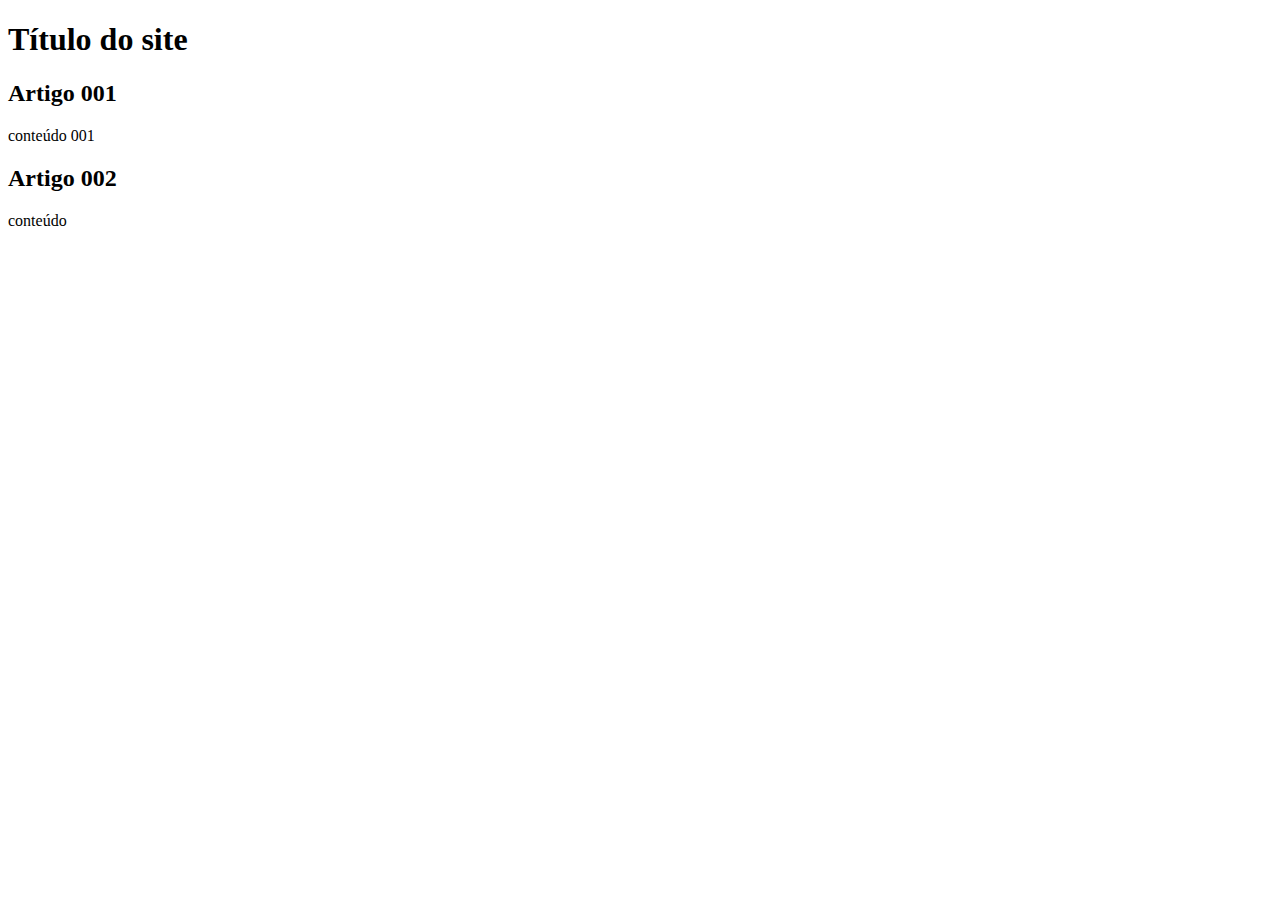
==== index.html @ 06f2d3a7 "criei o html base" ====
<!DOCTYPE html>
<html lang="pt-br">
<head>
    <meta charset="UTF-8">
    <meta http-equiv="X-UA-Compatible" content="IE=edge">
    <meta name="viewport" content="width=device-width, initial-scale=1.0">
    <title>Curso em vídeo</title>
</head>
<body>
    <main>
        <header>
            <h1>Título do site</h1>
        </header>
        <article>
            <h2>Artigo 001</h2>
            <p>conteúdo 001</p>
        </article>
        <article>
            <h2>Artigo 002</h2>
            <p>conteúdo</p>
        </article>
    </main>
</body>
</html>
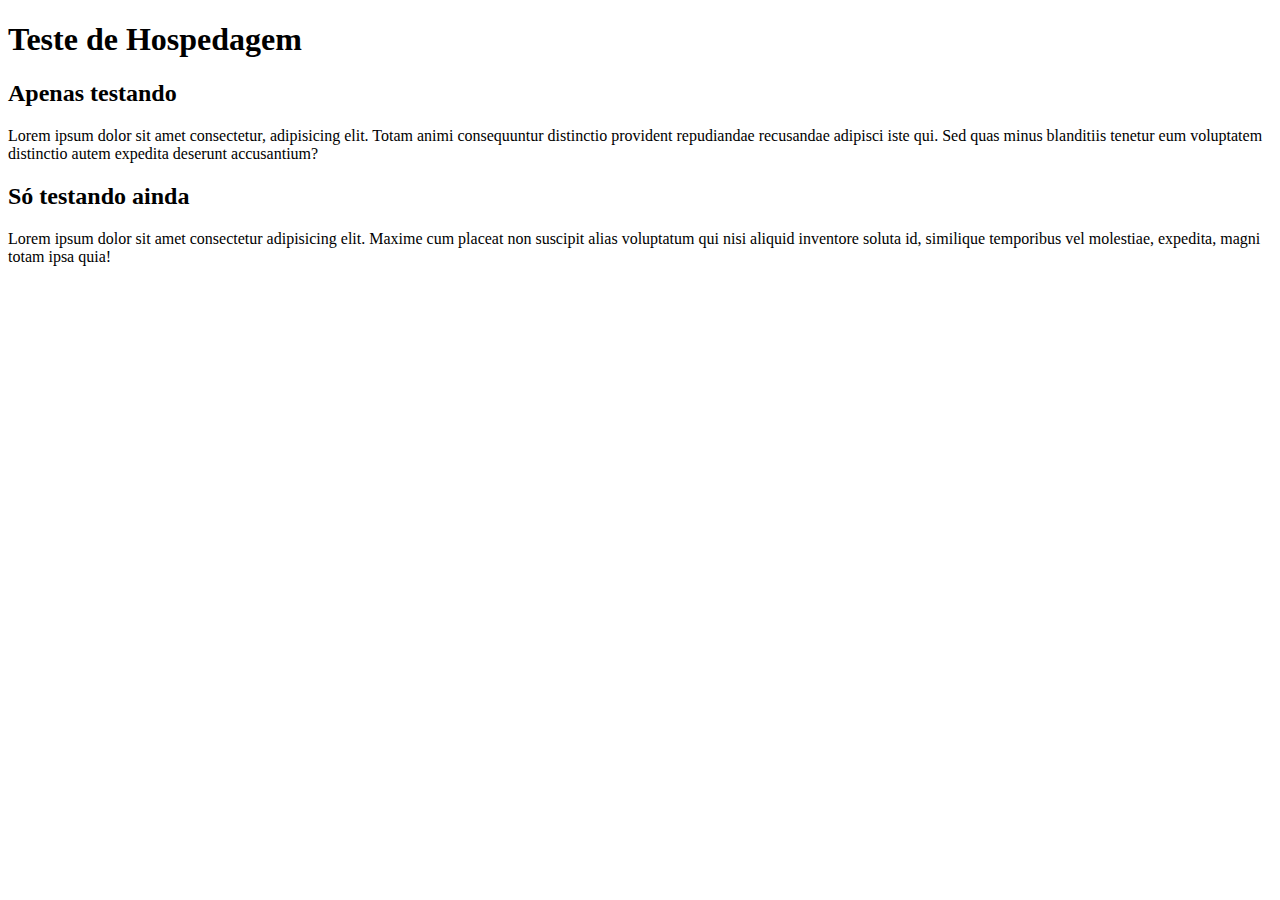
==== commit 33c96b8b: "conteúdo completo" ====
--- a/index.html
+++ b/index.html
@@ -4,20 +4,20 @@
     <meta charset="UTF-8">
     <meta http-equiv="X-UA-Compatible" content="IE=edge">
     <meta name="viewport" content="width=device-width, initial-scale=1.0">
-    <title>Curso em vídeo</title>
+    <title>Cursovídeo</title>
 </head>
 <body>
     <main>
         <header>
-            <h1>Título do site</h1>
+            <h1>Teste de Hospedagem</h1>
         </header>
         <article>
-            <h2>Artigo 001</h2>
-            <p>conteúdo 001</p>
+            <h2>Apenas testando</h2>
+            <p>Lorem ipsum dolor sit amet consectetur, adipisicing elit. Totam animi consequuntur distinctio provident repudiandae recusandae adipisci iste qui. Sed quas minus blanditiis tenetur eum voluptatem distinctio autem expedita deserunt accusantium?</p>
         </article>
         <article>
-            <h2>Artigo 002</h2>
-            <p>conteúdo</p>
+            <h2>Só testando ainda</h2>
+            <p>Lorem ipsum dolor sit amet consectetur adipisicing elit. Maxime cum placeat non suscipit alias voluptatum qui nisi aliquid inventore soluta id, similique temporibus vel molestiae, expedita, magni totam ipsa quia!</p>
         </article>
     </main>
 </body>
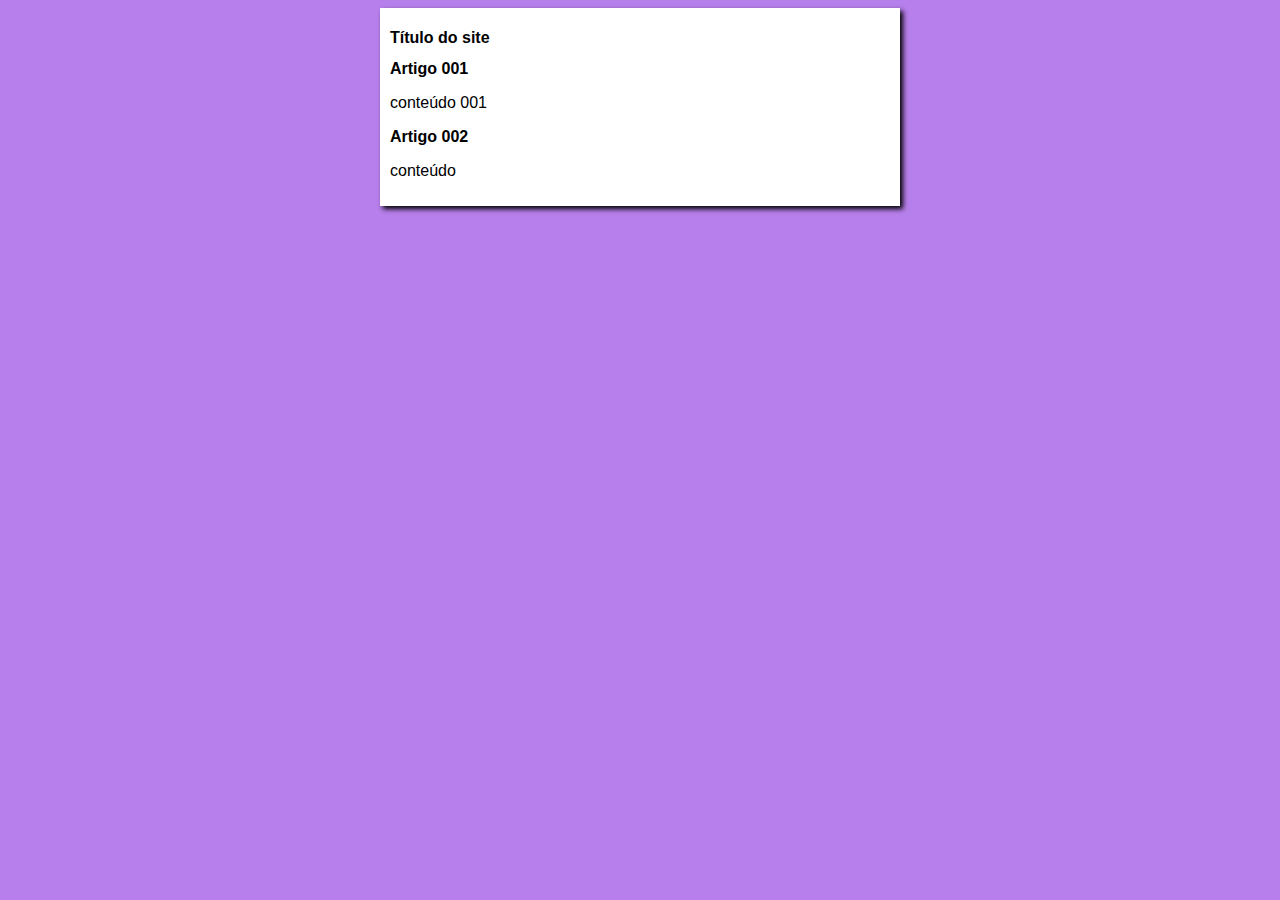
==== commit 66e5c463: "estilo finalizado" ====
--- a/index.html
+++ b/index.html
@@ -4,20 +4,21 @@
     <meta charset="UTF-8">
     <meta http-equiv="X-UA-Compatible" content="IE=edge">
     <meta name="viewport" content="width=device-width, initial-scale=1.0">
-    <title>Cursovídeo</title>
+    <title>Curso em vídeo</title>
+    <link rel="stylesheet" href="style.css">
 </head>
 <body>
     <main>
         <header>
-            <h1>Teste de Hospedagem</h1>
+            <h1>Título do site</h1>
         </header>
         <article>
-            <h2>Apenas testando</h2>
-            <p>Lorem ipsum dolor sit amet consectetur, adipisicing elit. Totam animi consequuntur distinctio provident repudiandae recusandae adipisci iste qui. Sed quas minus blanditiis tenetur eum voluptatem distinctio autem expedita deserunt accusantium?</p>
+            <h2>Artigo 001</h2>
+            <p>conteúdo 001</p>
         </article>
         <article>
-            <h2>Só testando ainda</h2>
-            <p>Lorem ipsum dolor sit amet consectetur adipisicing elit. Maxime cum placeat non suscipit alias voluptatum qui nisi aliquid inventore soluta id, similique temporibus vel molestiae, expedita, magni totam ipsa quia!</p>
+            <h2>Artigo 002</h2>
+            <p>conteúdo</p>
         </article>
     </main>
 </body>
--- a/style.css
+++ b/style.css
@@ -0,0 +1,18 @@
+* {
+    font-family: Arial, Helvetica, sans-serif;
+    font-size: 16px;
+    
+}
+
+body {
+    background-color: rgb(183, 127, 235);
+}
+
+main {
+    background-color: rgb(255, 255, 255);
+    color: black;
+    padding: 10px;
+    margin: auto;
+    box-shadow: 3px 3px 5px;
+    width: 500px;
+}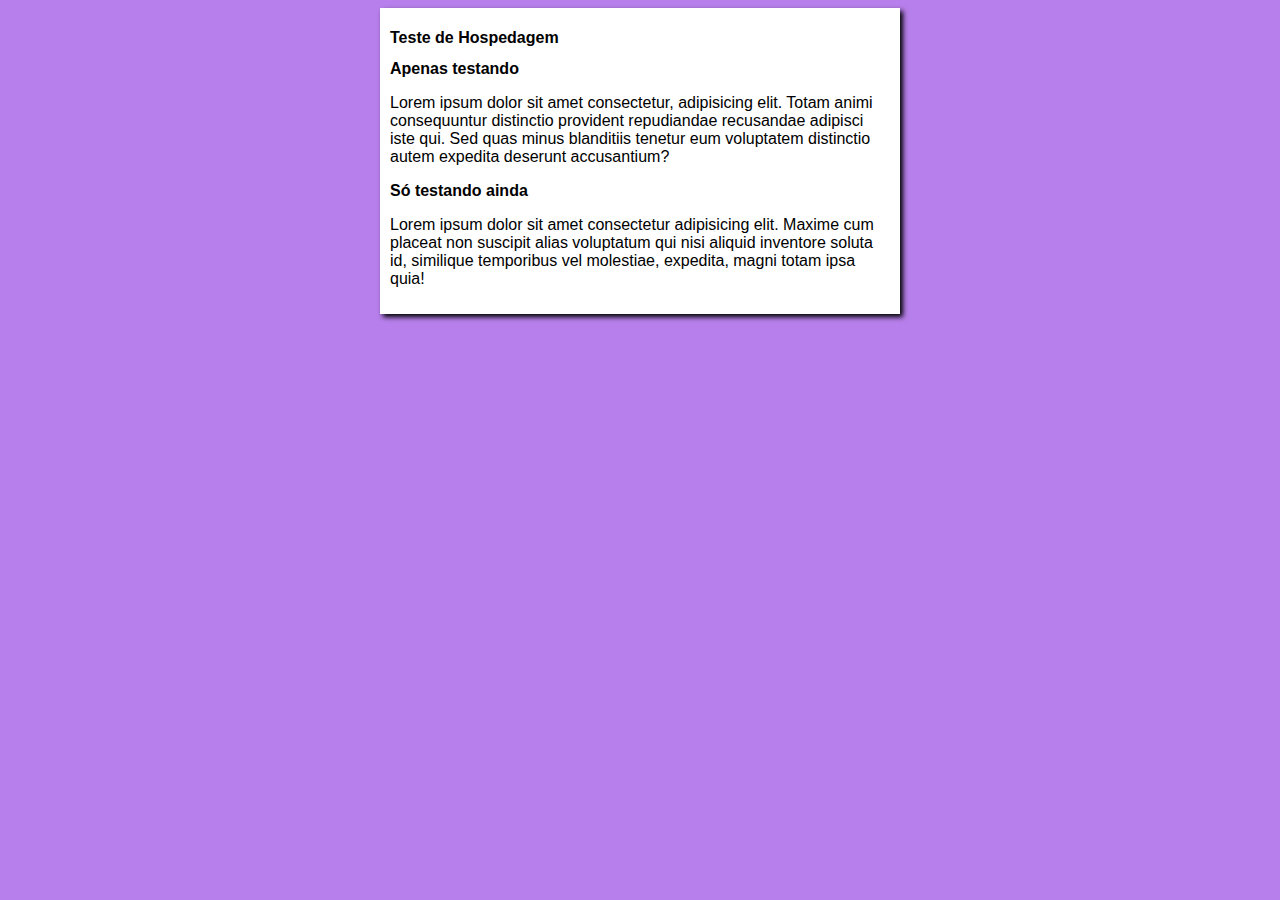
==== commit 6dc53226: "criei o link pra CSS" ====
--- a/index.html
+++ b/index.html
@@ -4,21 +4,21 @@
     <meta charset="UTF-8">
     <meta http-equiv="X-UA-Compatible" content="IE=edge">
     <meta name="viewport" content="width=device-width, initial-scale=1.0">
-    <title>Curso em vídeo</title>
+    <title>Cursovídeo</title>
     <link rel="stylesheet" href="style.css">
 </head>
 <body>
     <main>
         <header>
-            <h1>Título do site</h1>
+            <h1>Teste de Hospedagem</h1>
         </header>
         <article>
-            <h2>Artigo 001</h2>
-            <p>conteúdo 001</p>
+            <h2>Apenas testando</h2>
+            <p>Lorem ipsum dolor sit amet consectetur, adipisicing elit. Totam animi consequuntur distinctio provident repudiandae recusandae adipisci iste qui. Sed quas minus blanditiis tenetur eum voluptatem distinctio autem expedita deserunt accusantium?</p>
         </article>
         <article>
-            <h2>Artigo 002</h2>
-            <p>conteúdo</p>
+            <h2>Só testando ainda</h2>
+            <p>Lorem ipsum dolor sit amet consectetur adipisicing elit. Maxime cum placeat non suscipit alias voluptatum qui nisi aliquid inventore soluta id, similique temporibus vel molestiae, expedita, magni totam ipsa quia!</p>
         </article>
     </main>
 </body>
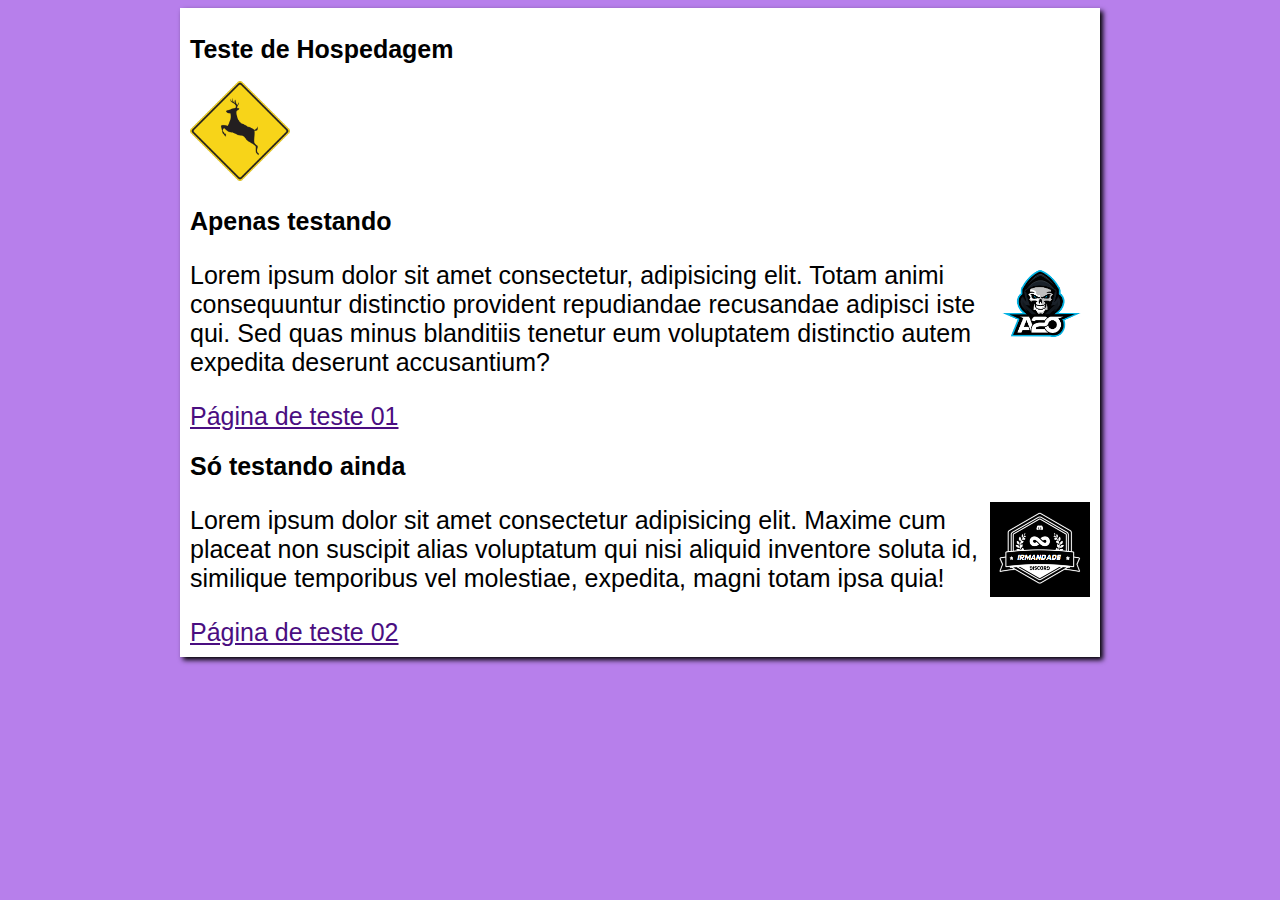
==== commit 7c762626: "adicionando imagem, links" ====
--- a/index.html
+++ b/index.html
@@ -11,14 +11,21 @@
     <main>
         <header>
             <h1>Teste de Hospedagem</h1>
+            <img src="imagens/deer-44158_1280.png" alt="">
         </header>
         <article>
             <h2>Apenas testando</h2>
+            <img class="meio" src="imagens/pngegg.png" alt="">
             <p>Lorem ipsum dolor sit amet consectetur, adipisicing elit. Totam animi consequuntur distinctio provident repudiandae recusandae adipisci iste qui. Sed quas minus blanditiis tenetur eum voluptatem distinctio autem expedita deserunt accusantium?</p>
+            <a href="d006.html">Página de teste 01</a>
+            
         </article>
         <article>
             <h2>Só testando ainda</h2>
+            <img class="meio" src="imagens/Sem título (2).png" alt="">
             <p>Lorem ipsum dolor sit amet consectetur adipisicing elit. Maxime cum placeat non suscipit alias voluptatum qui nisi aliquid inventore soluta id, similique temporibus vel molestiae, expedita, magni totam ipsa quia!</p>
+            <a href="d009.html">Página de teste 02</a>
+            
         </article>
     </main>
 </body>
--- a/style.css
+++ b/style.css
@@ -1,6 +1,6 @@
 * {
     font-family: Arial, Helvetica, sans-serif;
-    font-size: 16px;
+    font-size: 25px;
     
 }
 
@@ -14,5 +14,19 @@
     padding: 10px;
     margin: auto;
     box-shadow: 3px 3px 5px;
-    width: 500px;
+    width: 900px;
+}
+
+a {
+    color: rgb(74, 14, 129);
+
+}
+
+img {
+    width: 100px;
+}
+
+img.meio {
+    width: 100px;
+    float: right;
 }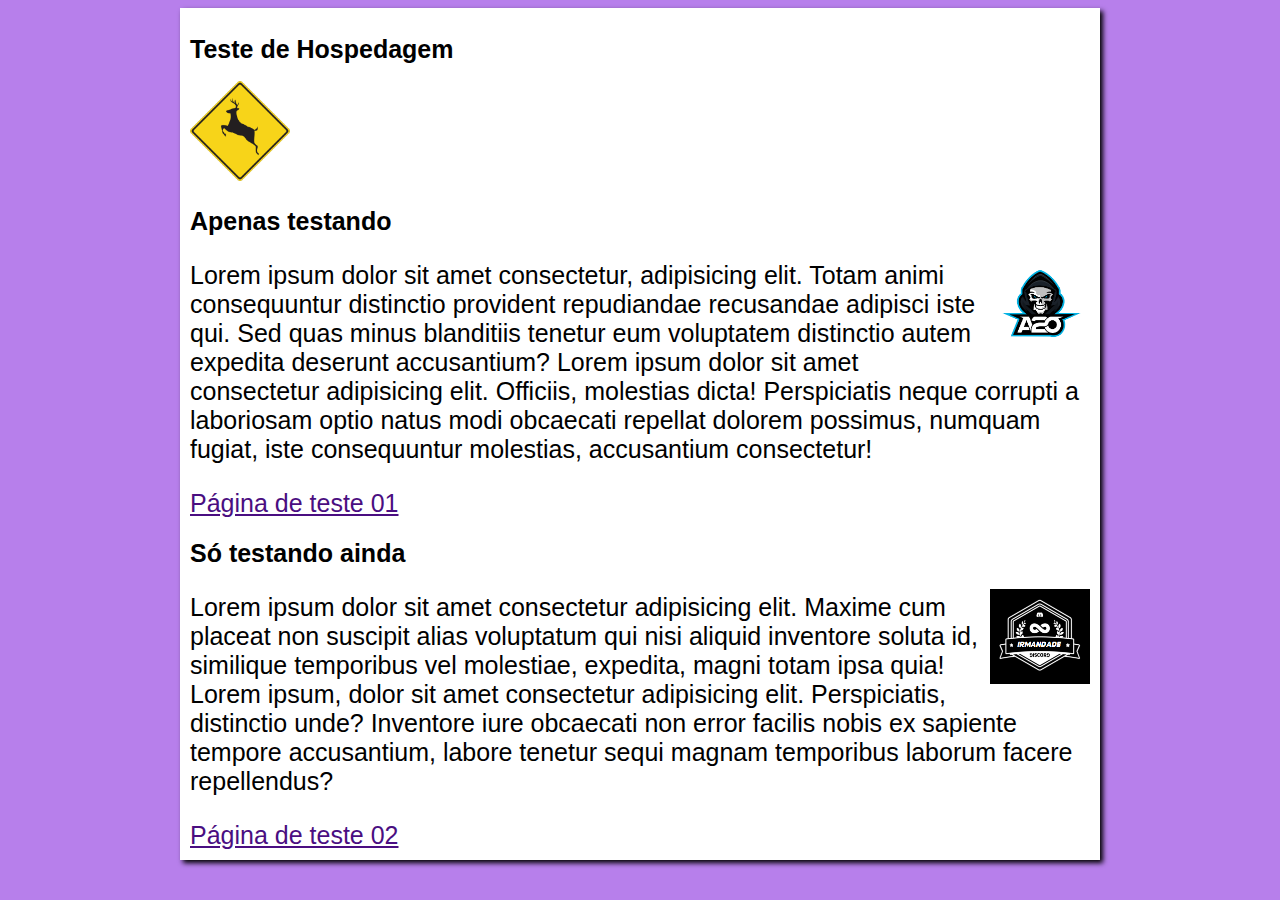
==== commit 34530ae7: "Update index.html" ====
--- a/index.html
+++ b/index.html
@@ -16,14 +16,14 @@
         <article>
             <h2>Apenas testando</h2>
             <img class="meio" src="imagens/pngegg.png" alt="">
-            <p>Lorem ipsum dolor sit amet consectetur, adipisicing elit. Totam animi consequuntur distinctio provident repudiandae recusandae adipisci iste qui. Sed quas minus blanditiis tenetur eum voluptatem distinctio autem expedita deserunt accusantium?</p>
+            <p>Lorem ipsum dolor sit amet consectetur, adipisicing elit. Totam animi consequuntur distinctio provident repudiandae recusandae adipisci iste qui. Sed quas minus blanditiis tenetur eum voluptatem distinctio autem expedita deserunt accusantium? Lorem ipsum dolor sit amet consectetur adipisicing elit. Officiis, molestias dicta! Perspiciatis neque corrupti a laboriosam optio natus modi obcaecati repellat dolorem possimus, numquam fugiat, iste consequuntur molestias, accusantium consectetur!</p>
             <a href="d006.html">Página de teste 01</a>
             
         </article>
         <article>
             <h2>Só testando ainda</h2>
             <img class="meio" src="imagens/Sem título (2).png" alt="">
-            <p>Lorem ipsum dolor sit amet consectetur adipisicing elit. Maxime cum placeat non suscipit alias voluptatum qui nisi aliquid inventore soluta id, similique temporibus vel molestiae, expedita, magni totam ipsa quia!</p>
+            <p>Lorem ipsum dolor sit amet consectetur adipisicing elit. Maxime cum placeat non suscipit alias voluptatum qui nisi aliquid inventore soluta id, similique temporibus vel molestiae, expedita, magni totam ipsa quia! Lorem ipsum, dolor sit amet consectetur adipisicing elit. Perspiciatis, distinctio unde? Inventore iure obcaecati non error facilis nobis ex sapiente tempore accusantium, labore tenetur sequi magnam temporibus laborum facere repellendus?</p>
             <a href="d009.html">Página de teste 02</a>
             
         </article>
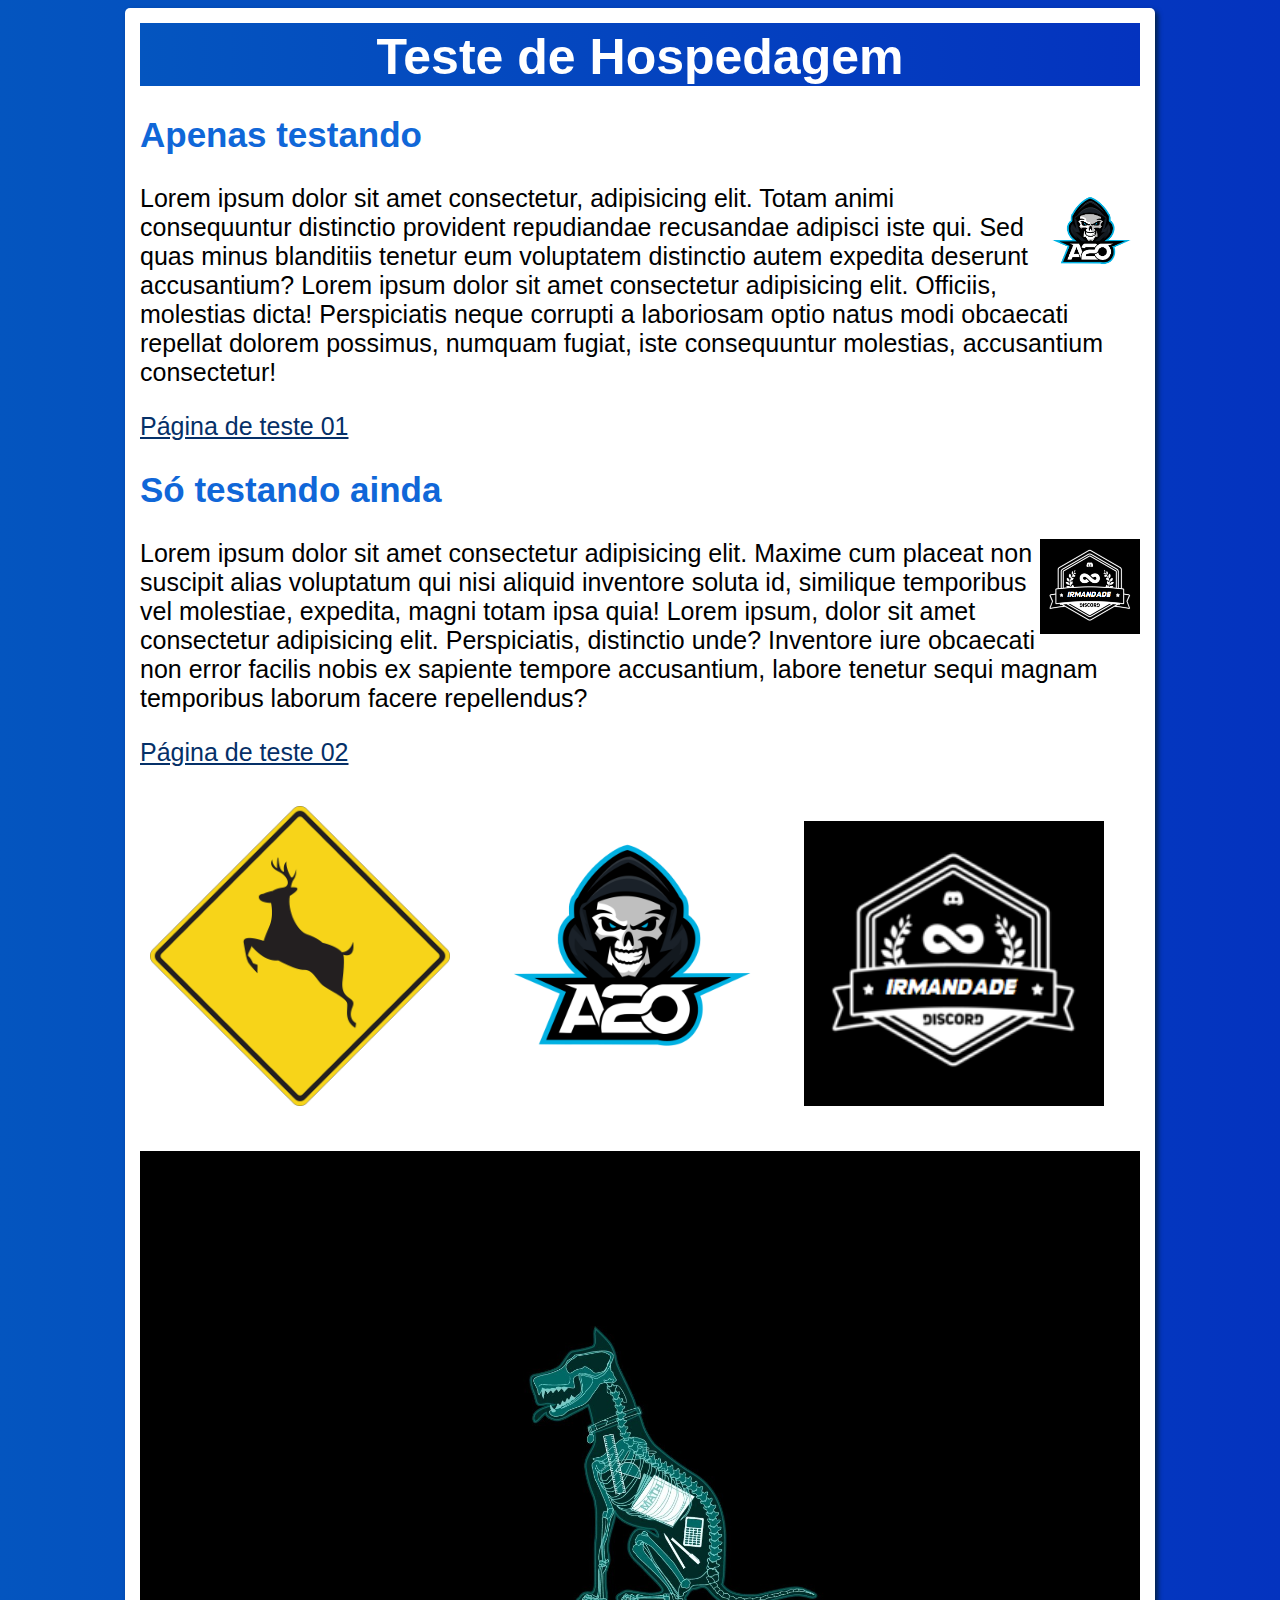
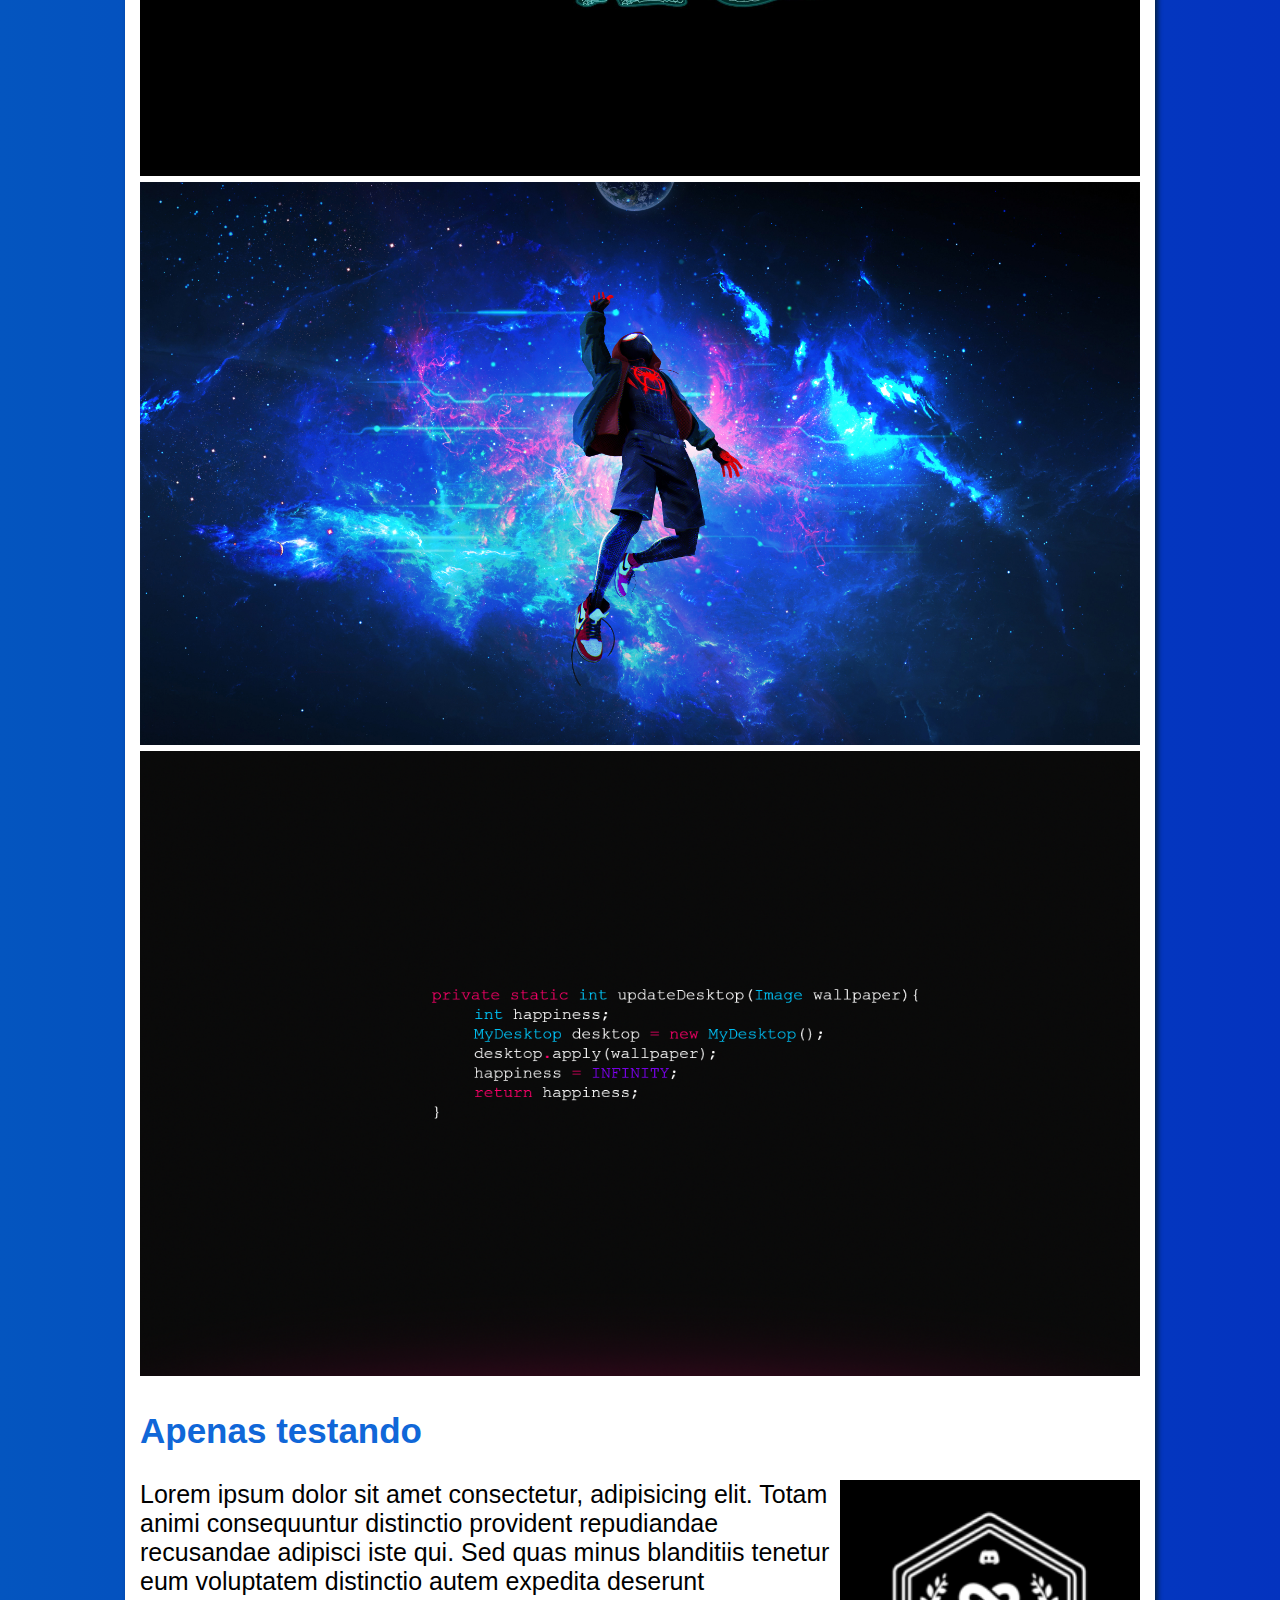
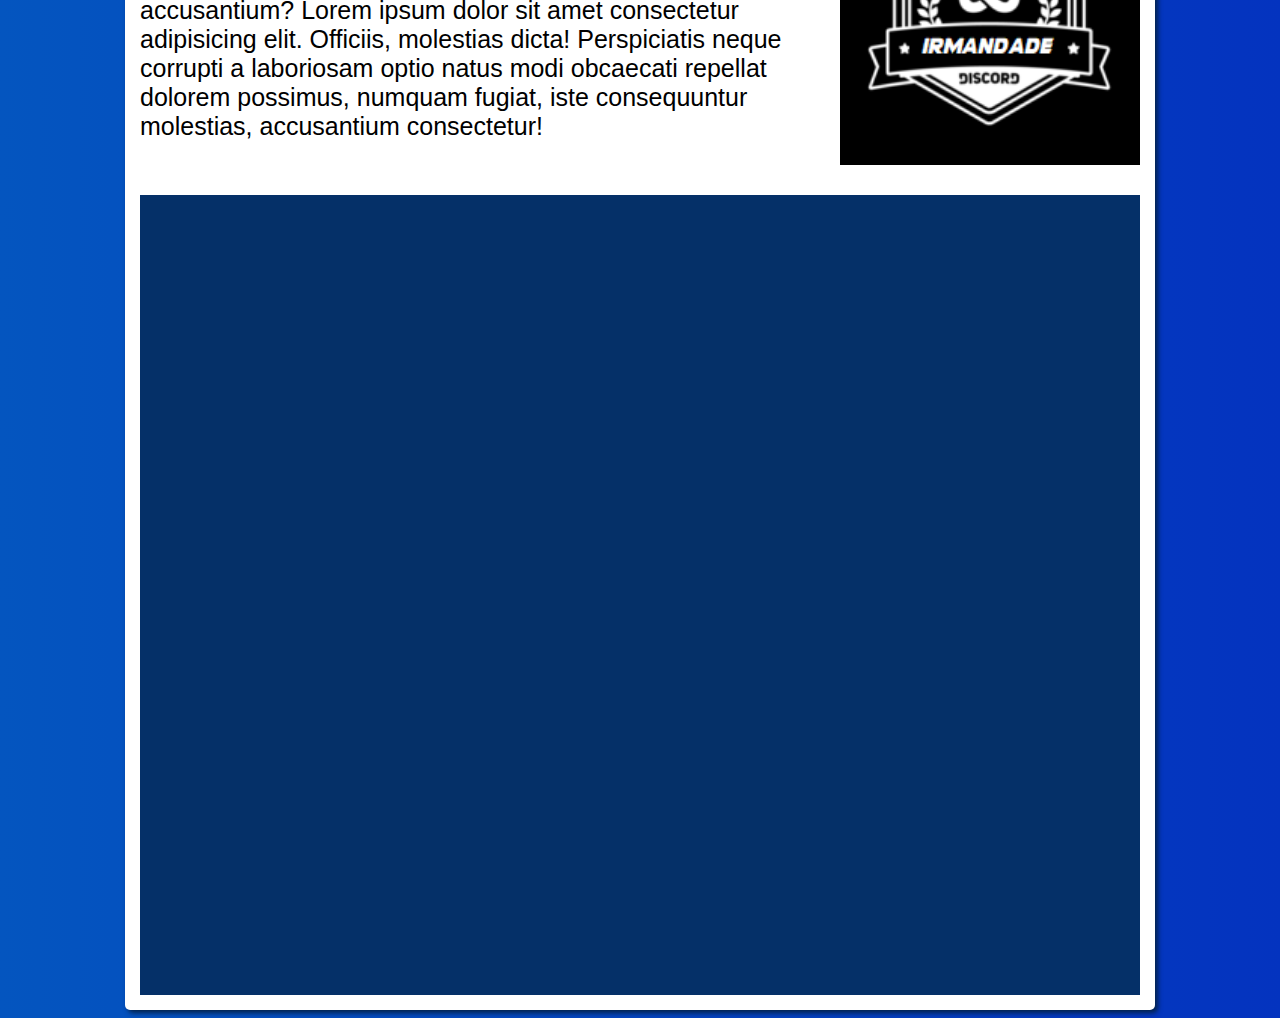
==== commit 846c8672: "atualização" ====
--- a/index.html
+++ b/index.html
@@ -11,7 +11,6 @@
     <main>
         <header>
             <h1>Teste de Hospedagem</h1>
-            <img src="imagens/deer-44158_1280.png" alt="">
         </header>
         <article>
             <h2>Apenas testando</h2>
@@ -25,8 +24,26 @@
             <img class="meio" src="imagens/Sem título (2).png" alt="">
             <p>Lorem ipsum dolor sit amet consectetur adipisicing elit. Maxime cum placeat non suscipit alias voluptatum qui nisi aliquid inventore soluta id, similique temporibus vel molestiae, expedita, magni totam ipsa quia! Lorem ipsum, dolor sit amet consectetur adipisicing elit. Perspiciatis, distinctio unde? Inventore iure obcaecati non error facilis nobis ex sapiente tempore accusantium, labore tenetur sequi magnam temporibus laborum facere repellendus?</p>
             <a href="d009.html">Página de teste 02</a>
-            
-        </article>
-    </main>
+        </article><br>
+
+        <img class="conteudo" src="imagens/deer-44158_1280.png" alt="">
+        <img class="conteudo" src="imagens/pngegg.png" alt="">
+        <img class="conteudo" src="imagens/Sem título (2).png" alt=""><br><br>
+
+        <img class="grandes" src="imagens/fisica-wallpaper-10.jpg" alt="">
+        <img class="grandes" src="imagens/spiderman-miles-lost-in-space-4k-0f.jpg" alt="">
+        <img class="grandes" src="imagens/wp1828900.png" alt="">
+
+        <article>
+            <h2>Apenas testando</h2>
+            <img class="teste" src="imagens/Sem título (2).png" alt="">
+            <p>Lorem ipsum dolor sit amet consectetur, adipisicing elit. Totam animi consequuntur distinctio provident repudiandae recusandae adipisci iste qui. Sed quas minus blanditiis tenetur eum voluptatem distinctio autem expedita deserunt accusantium? Lorem ipsum dolor sit amet consectetur adipisicing elit. Officiis, molestias dicta! Perspiciatis neque corrupti a laboriosam optio natus modi obcaecati repellat dolorem possimus, numquam fugiat, iste consequuntur molestias, accusantium consectetur!</p>
+        </article><br>
+
+        <div class="video">
+            <iframe width="1000" height="600" src="https://www.youtube.com/embed/gLPh8J3cbhg" frameborder="0" allow="accelerometer; autoplay; clipboard-write; encrypted-media; gyroscope; picture-in-picture" allowfullscreen></iframe>
+        </div>
+
+        </main>
 </body>
 </html>--- a/style.css
+++ b/style.css
@@ -4,29 +4,73 @@
     
 }
 
+header {
+    padding-top: 5px;
+    background-image: linear-gradient(to right, #0455BF, #0433BF);
+}
+
 body {
-    background-color: rgb(183, 127, 235);
+    background-image: linear-gradient(to right,#0455BF, #0433BF )
 }
 
 main {
     background-color: rgb(255, 255, 255);
     color: black;
-    padding: 10px;
+    padding: 15px;
+    border-radius: 5px;
     margin: auto;
-    box-shadow: 3px 3px 5px;
-    width: 900px;
+    box-shadow: 3px 3px 5px #02224b;
+    width: 1000px;
 }
 
 a {
-    color: rgb(74, 14, 129);
+    color: #053068;
 
 }
 
-img {
+h1 {
+    font-size: 50px;
+    text-align: center;
+    color: #fff;
+    margin: auto;
+}
+
+h2 {
+    font-size: 35px;
+    color: #1067d8
+}
+
+img.topo {
     width: 100px;
+    float: center;
 }
 
 img.meio {
     width: 100px;
     float: right;
+}
+
+img.conteudo {
+    width: 300px;
+    padding: 10px;
+}
+
+img.grandes {
+    width: 1000px;
+}
+
+.video {
+    width: 1000px;
+    background-color: #053068;
+    height: 700px;
+    padding-top: 100px;
+}
+
+img.teste {
+    float: right;
+    width: 300px;
+}
+
+p {
+    text-justify: lef;
 }